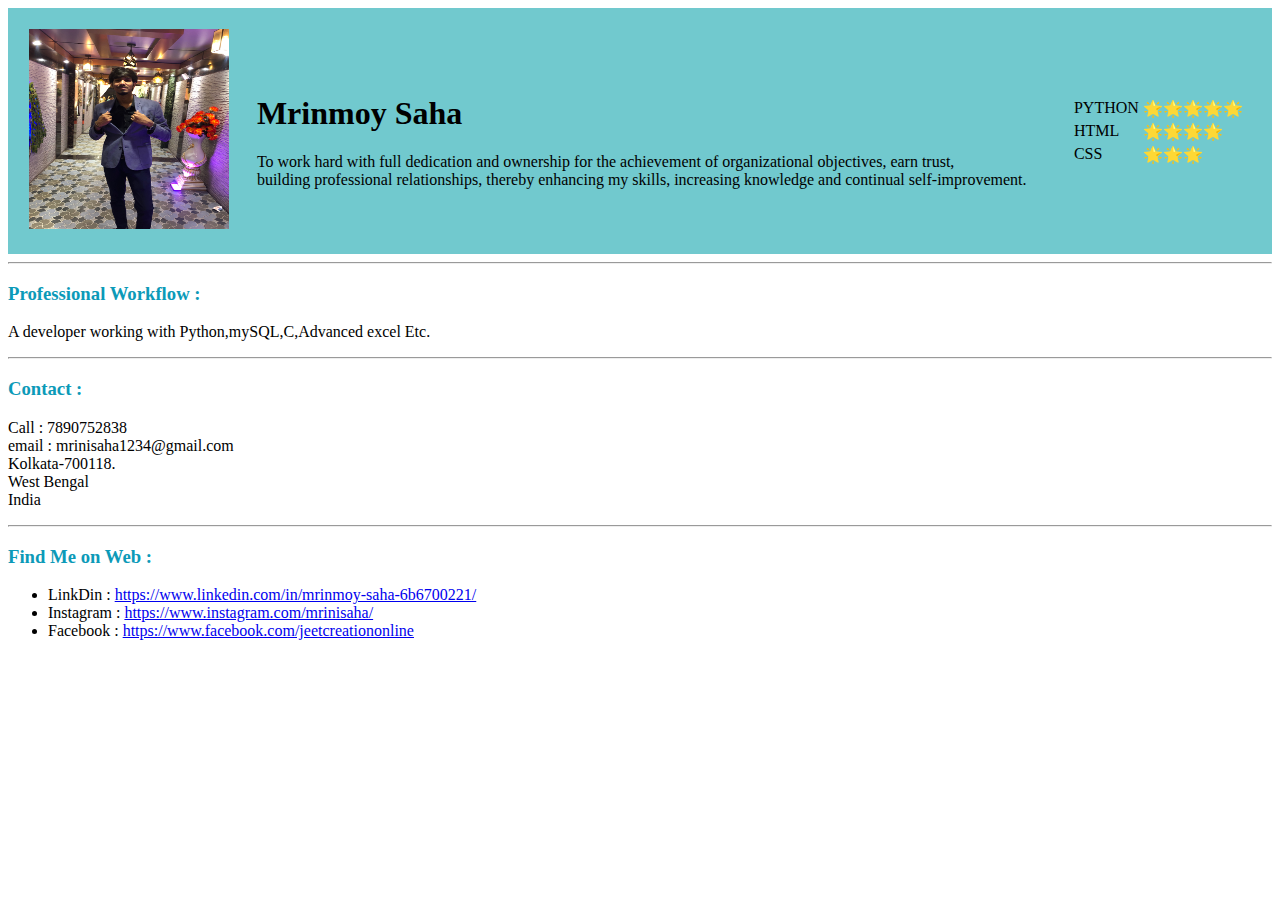
==== index.html @ 090741b5 "Rename profile.html to index.html" ====
<!DOCTYPE html>
<html lang="en">
<head>
    <meta charset="UTF-8">
    <meta http-equiv="X-UA-Compatible" content="IE=edge">
    <meta name="viewport" content="width=device-width, initial-scale=1.0">
    <title>Document</title>
</head>
<body>
    <table  cellspacing="20"  style="background-color: #71c9ce; width: 100%;">
        <tr>
            <td>
                <img src="images/mrini.jpg" alt="Mrinmoy Saha" height=200 width=200>
            </td>
            <td>
                <h1>Mrinmoy Saha</h1>

                To work hard with full dedication and ownership for the achievement of organizational objectives, earn trust, 
                <br>building professional relationships, thereby enhancing my skills, increasing knowledge and continual self-improvement.
            </td>
            <td>
                <table>
                    <tr>
                        <td>PYTHON</td>
                        <td>🌟🌟🌟🌟🌟</td>
                    </tr>
                    <tr>
                        <td>HTML</td>
                        <td>🌟🌟🌟🌟</td>
                    </tr>
                    <tr>
                        <td>CSS </td>
                        <td>🌟🌟🌟</td>
                    </tr>
                </table>
            </td>
        </tr>
        

    </table>
    <hr>
    <p>
        <h3>
            <font color="0C9AB8">Professional Workflow :</font>
        </h3>
    </p>
    <p>
        A developer working with Python,mySQL,C,Advanced excel Etc.
    </p>
    <hr>
    <p>
        <h3>
            <font color="0C9AB8">Contact :</font>
        </h3>
    </p>
    <p>
        Call : 7890752838 <br>
        email : mrinisaha1234@gmail.com <br>
        Kolkata-700118. <br>
        West Bengal <br>
        India <br>
    </p>
    <hr>
    <h3>
        <font color="0C9AB8">Find Me on Web :</font>
    </h3>
    </p>
    <p>
        <ul>
            <li> LinkDin : <a
                href="https://www.linkedin.com/in/mrinmoy-saha-6b6700221/">https://www.linkedin.com/in/mrinmoy-saha-6b6700221/</a>
                
            </li>
            <li>Instagram : <a
                href="https://www.instagram.com/mrinisaha/">https://www.instagram.com/mrinisaha/</a>
            </li>
            <li> Facebook : <a
                    href="https://www.facebook.com/jeetcreationonline">https://www.facebook.com/jeetcreationonline</a>
            </li>
            
           

        </ul>
    </p>
</body>
</html>
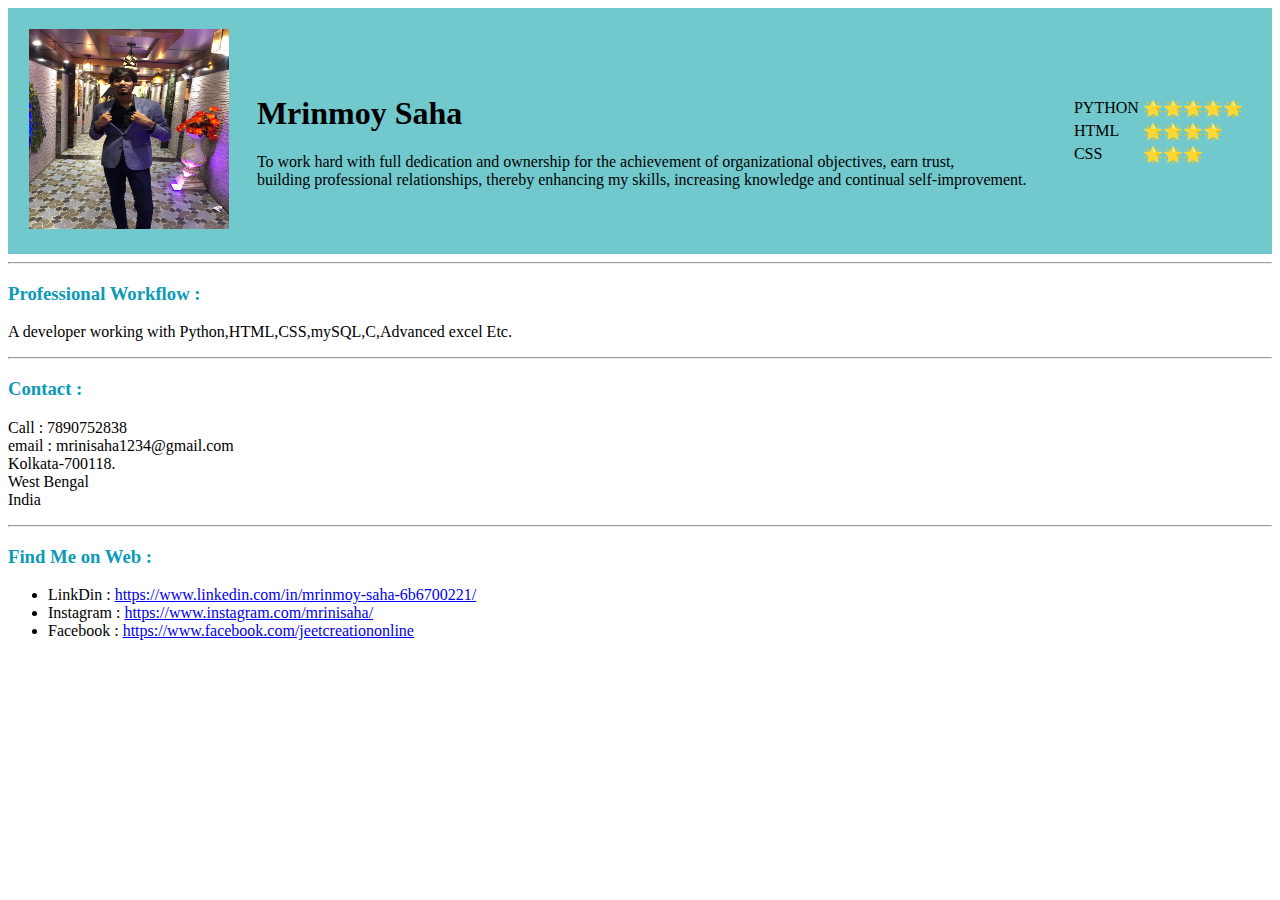
==== commit 497e52a5: "Update index.html" ====
--- a/index.html
+++ b/index.html
@@ -45,7 +45,7 @@
         </h3>
     </p>
     <p>
-        A developer working with Python,mySQL,C,Advanced excel Etc.
+        A developer working with Python,HTML,CSS,mySQL,C,Advanced excel Etc.
     </p>
     <hr>
     <p>
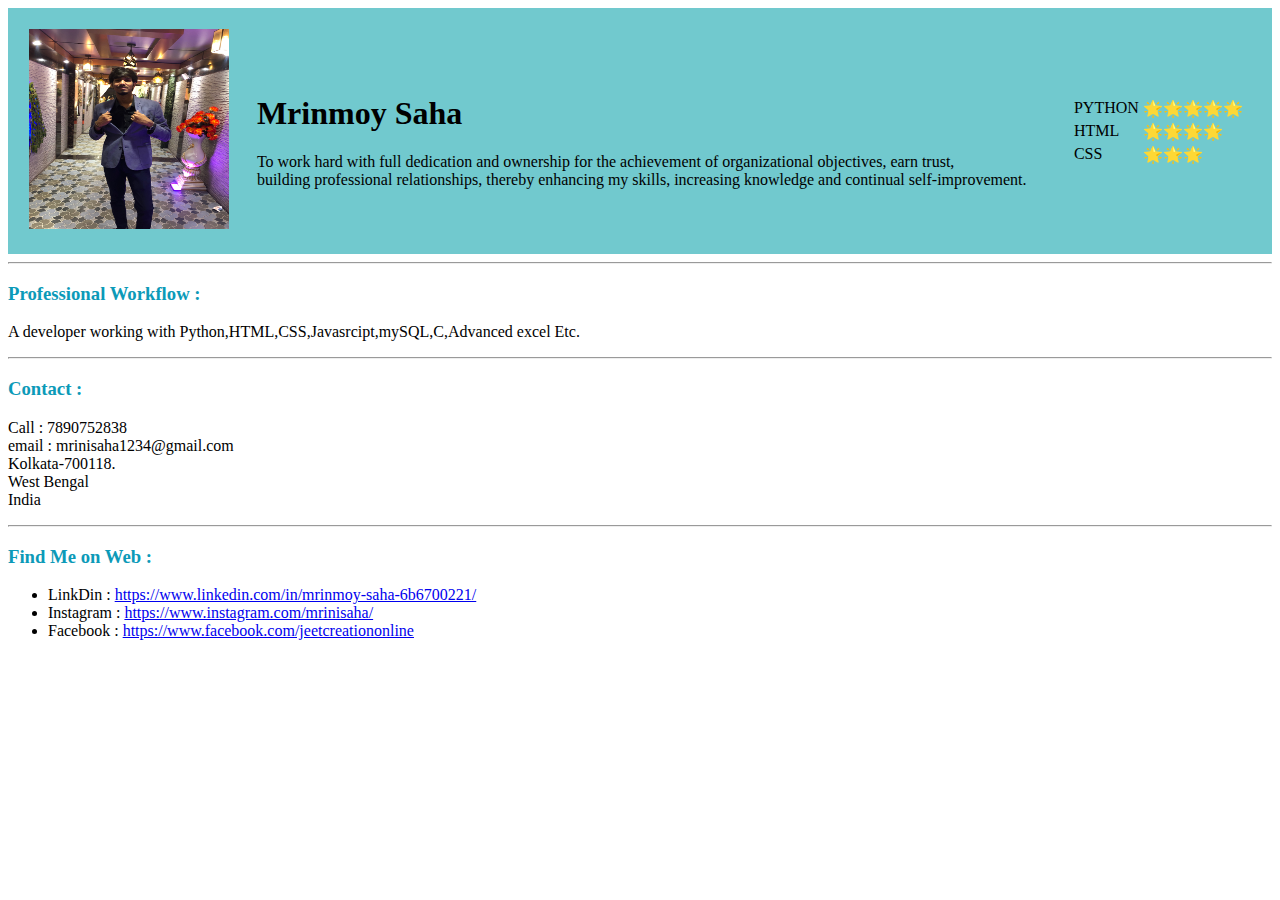
==== commit e9960ae2: "Update index.html" ====
--- a/index.html
+++ b/index.html
@@ -45,7 +45,7 @@
         </h3>
     </p>
     <p>
-        A developer working with Python,HTML,CSS,mySQL,C,Advanced excel Etc.
+        A developer working with Python,HTML,CSS,Javasrcipt,mySQL,C,Advanced excel Etc.
     </p>
     <hr>
     <p>
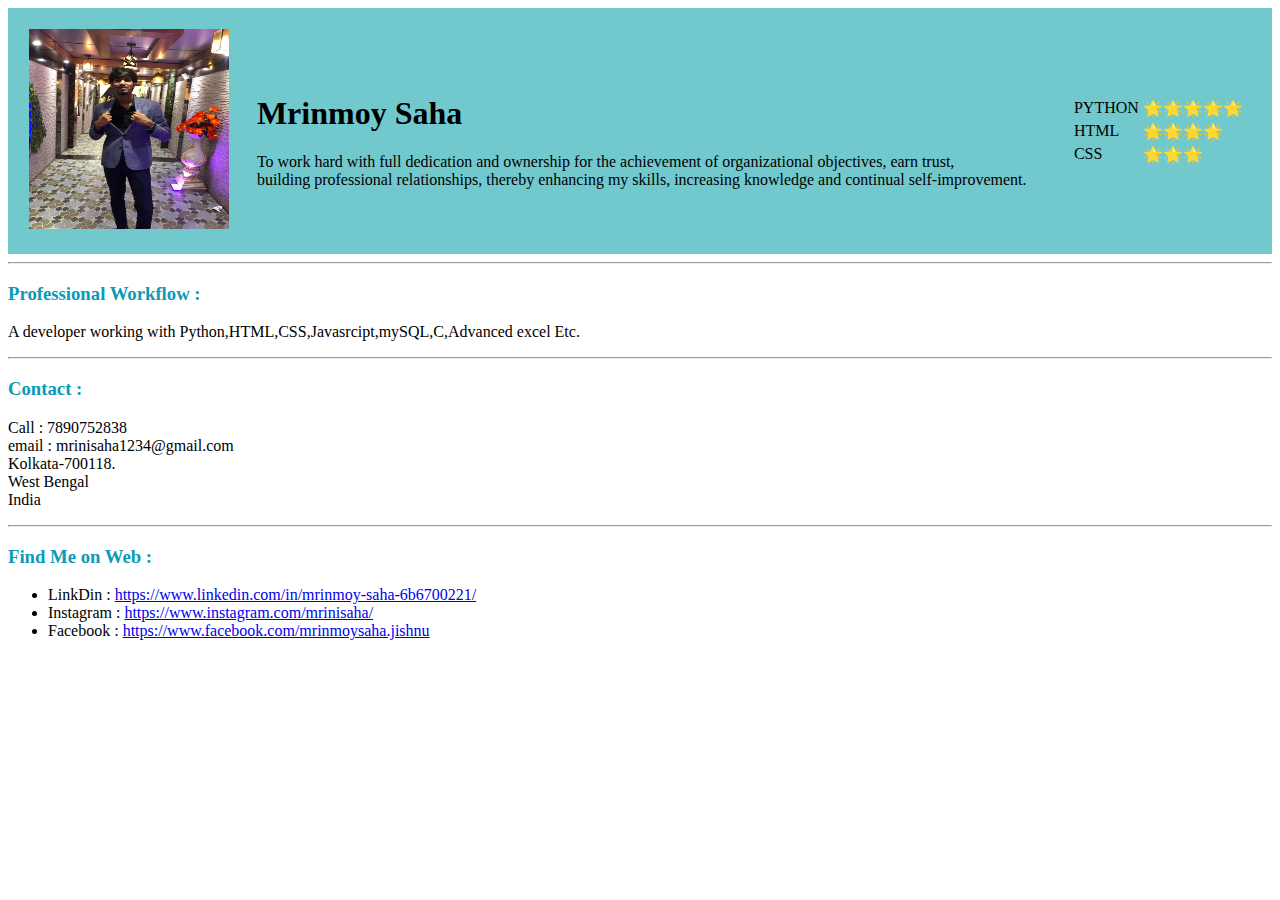
==== commit 2be45234: "Update index.html" ====
--- a/index.html
+++ b/index.html
@@ -75,7 +75,7 @@
                 href="https://www.instagram.com/mrinisaha/">https://www.instagram.com/mrinisaha/</a>
             </li>
             <li> Facebook : <a
-                    href="https://www.facebook.com/jeetcreationonline">https://www.facebook.com/jeetcreationonline</a>
+                    href="https://www.facebook.com/mrinmoysaha.jishnu">https://www.facebook.com/mrinmoysaha.jishnu</a>
             </li>
             
            
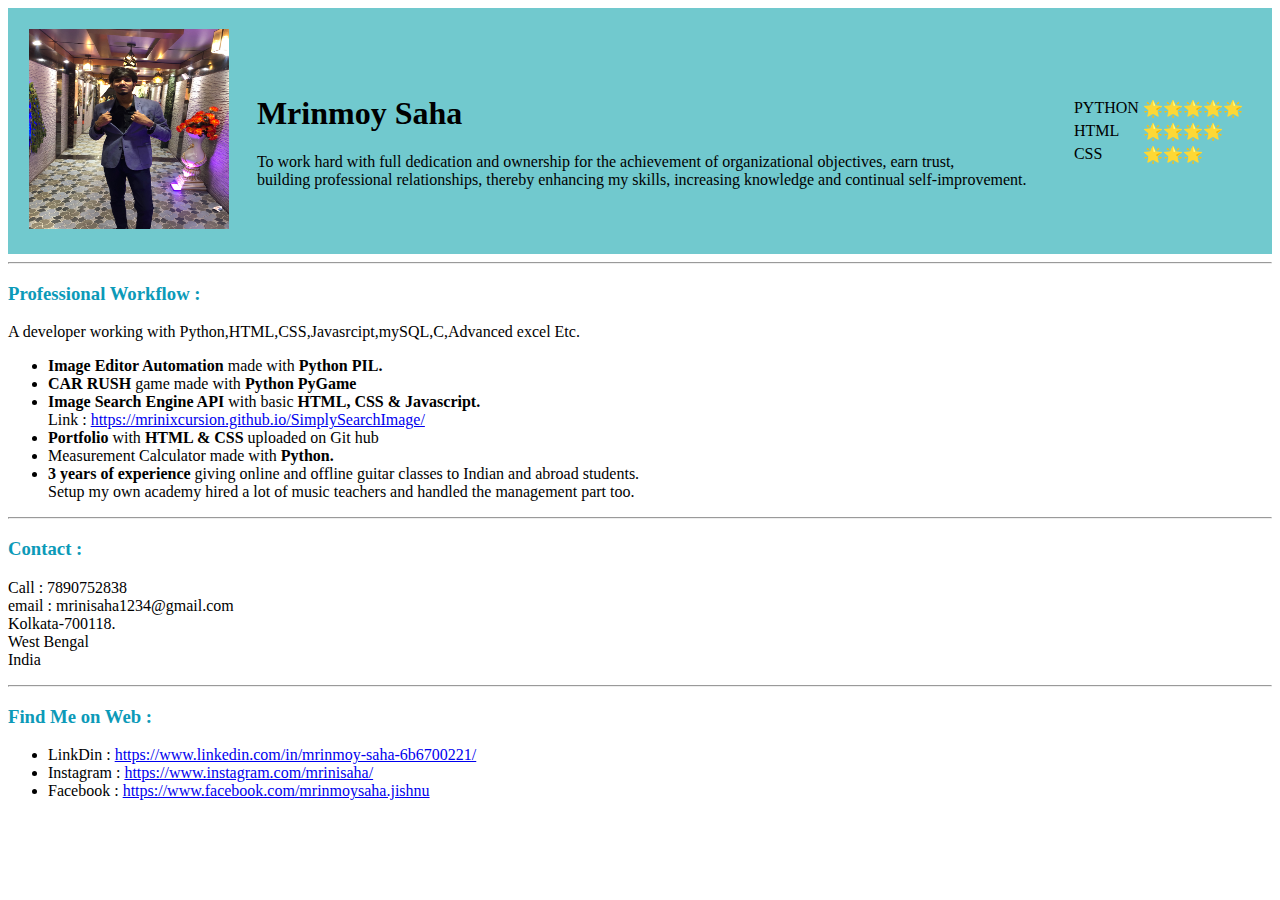
==== commit c233d48a: "Update index.html" ====
--- a/index.html
+++ b/index.html
@@ -47,6 +47,28 @@
     <p>
         A developer working with Python,HTML,CSS,Javasrcipt,mySQL,C,Advanced excel Etc.
     </p>
+        <p>
+        <ul>
+            <li> 	<b>Image Editor Automation</b> made with <b>Python PIL.</b>
+                
+            </li>
+            <li> 	<b>CAR RUSH</b> game made with <b>Python PyGame</b>
+            </li>
+            <li> 	<b>Image Search Engine API</b> with basic <b>HTML, CSS & Javascript.</b> <br>Link : <a href="https://mrinixcursion.github.io/SimplySearchImage/">https://mrinixcursion.github.io/SimplySearchImage/</a>
+            </li>
+            <li>
+                	<b>Portfolio</b> with <b>HTML & CSS</b> uploaded on Git hub
+            </li>
+            <li>
+                	Measurement Calculator made with <b>Python.</b>
+            </li>
+            <li>
+                	<b>3 years of experience</b> giving online and offline guitar classes to Indian and abroad students.<br> Setup my own academy hired a lot of music teachers and handled the management part too.
+            </li>
+           
+
+        </ul>
+    </p>
     <hr>
     <p>
         <h3>
